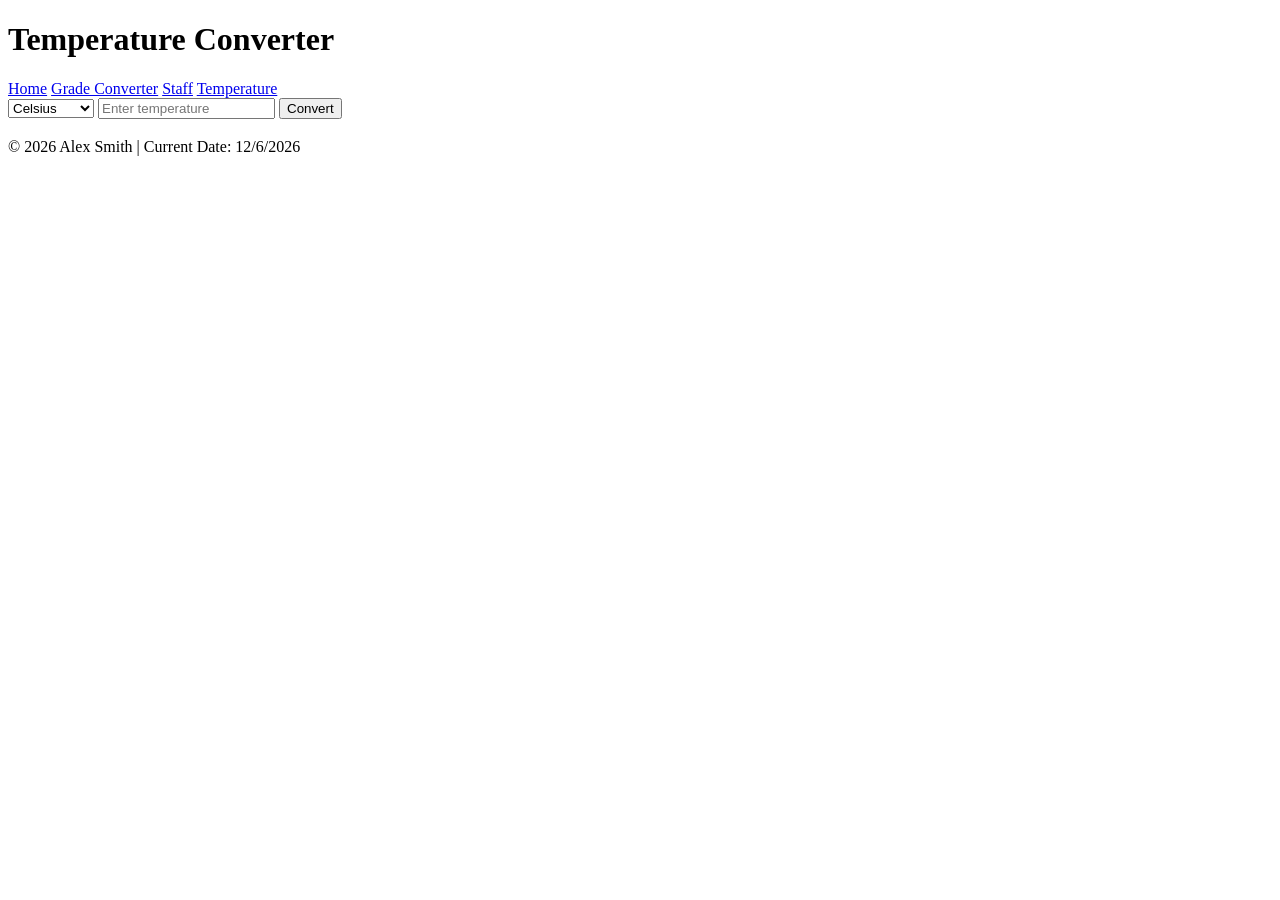
==== temperature.html @ 2b366232 "Add files via upload" ====
<!DOCTYPE html>
<html lang="en">
<head>
    <meta charset="UTF-8">
    <title>Temperature Converter</title>
    <link rel="stylesheet" href="style.css">
</head>
<body>

<header>
    <h1>Temperature Converter</h1>

    <nav>
        <a href="index.html">Home</a>
        <a href="grades.html">Grade Converter</a>
        <a href="staff.html">Staff</a>
        <a href="temperature.html">Temperature</a>
    </nav>
</header>

<main>

    <select id="tempType">
        <option value="celsius">Celsius</option>
        <option value="fahrenheit">Fahrenheit</option>
        <option value="kelvin">Kelvin</option>
    </select>

    <input type="number"
           id="tempInput"
           placeholder="Enter temperature">

    <button onclick="convertTemperature()">
        Convert
    </button>

    <h3 id="tempResult"></h3>

</main>

<footer>
    <p>
        © 2026 Alex Smith |
        Current Date:
        <span class="currentDate"></span>
    </p>
</footer>

<script src="script.js"></script>

</body>
</html>
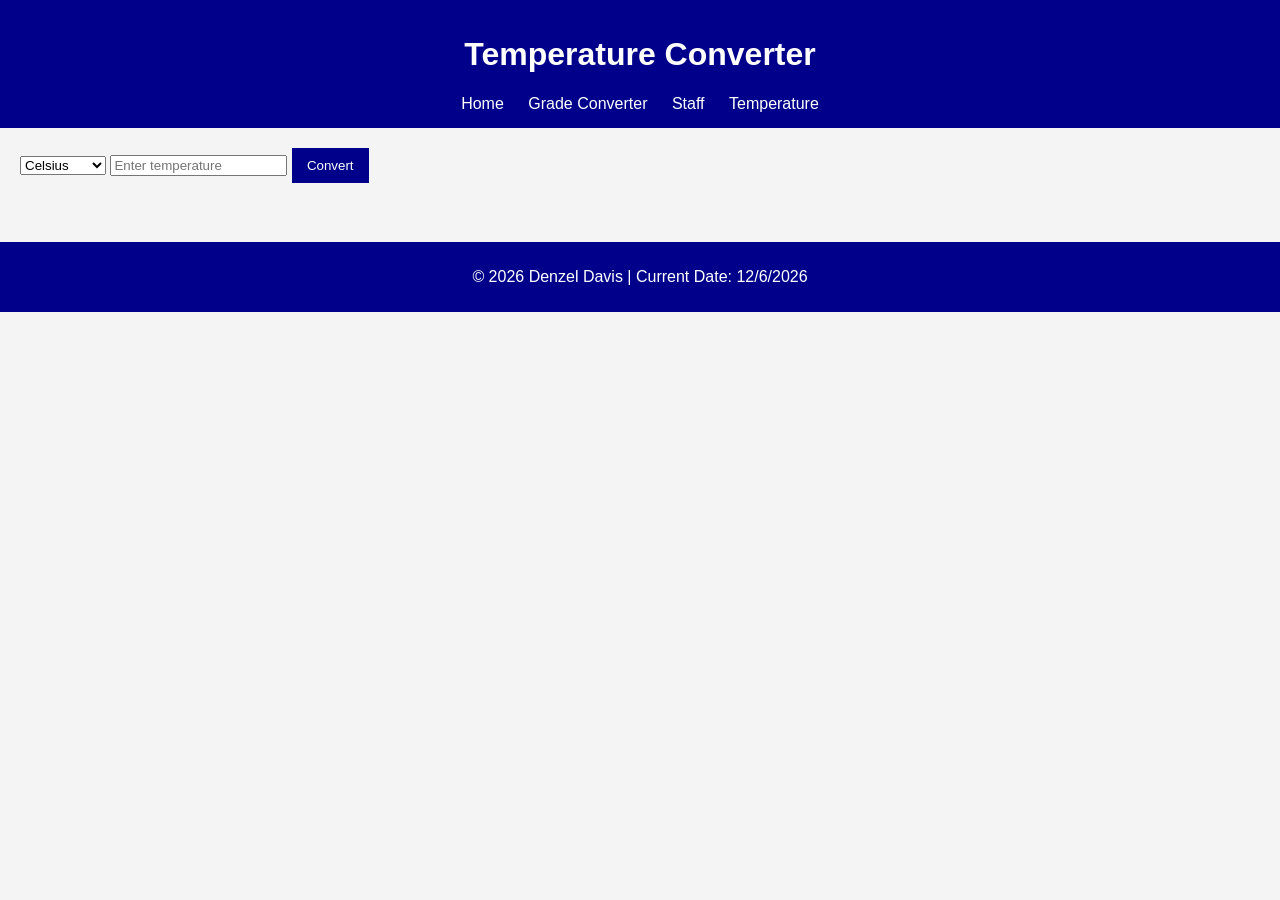
==== commit b6466118: "Update temperature.html" ====
--- a/temperature.html
+++ b/temperature.html
@@ -40,7 +40,7 @@
 
 <footer>
     <p>
-        © 2026 Alex Smith |
+        © 2026 Denzel Davis |
         Current Date:
         <span class="currentDate"></span>
     </p>
@@ -49,4 +49,4 @@
 <script src="script.js"></script>
 
 </body>
-</html>+</html>
--- a/style.css
+++ b/style.css
@@ -0,0 +1,75 @@
+body {
+    font-family: Arial, sans-serif;
+    margin: 0;
+    background-color: #f4f4f4;
+}
+
+header {
+    background-color: darkblue;
+    color: white;
+    padding: 15px;
+    text-align: center;
+}
+
+nav {
+    margin-top: 10px;
+}
+
+nav a {
+    color: white;
+    text-decoration: none;
+    margin: 10px;
+}
+
+main {
+    padding: 20px;
+}
+
+footer {
+    background-color: darkblue;
+    color: white;
+    text-align: center;
+    padding: 10px;
+    margin-top: 20px;
+}
+
+#profileImage {
+    width: 250px;
+    display: none;
+    margin-top: 20px;
+    border-radius: 10px;
+}
+
+.staff-card {
+    background-color: white;
+    padding: 15px;
+    margin: 10px 0;
+    border: 1px solid gray;
+
+}
+
+
+.button-area {
+    margin-bottom: 20px;
+}
+
+button {
+    padding: 10px 15px;
+    margin-right: 10px;
+    border: none;
+    background-color: darkblue;
+    color: white;
+    cursor: pointer;
+}
+
+button:hover {
+    background-color: navy;
+}
+
+.staff-card {
+    background-color: white;
+    border-left: 5px solid darkblue;
+    padding: 15px;
+    margin-bottom: 15px;
+    box-shadow: 0px 2px 5px rgba(0,0,0,0.1);
+}
